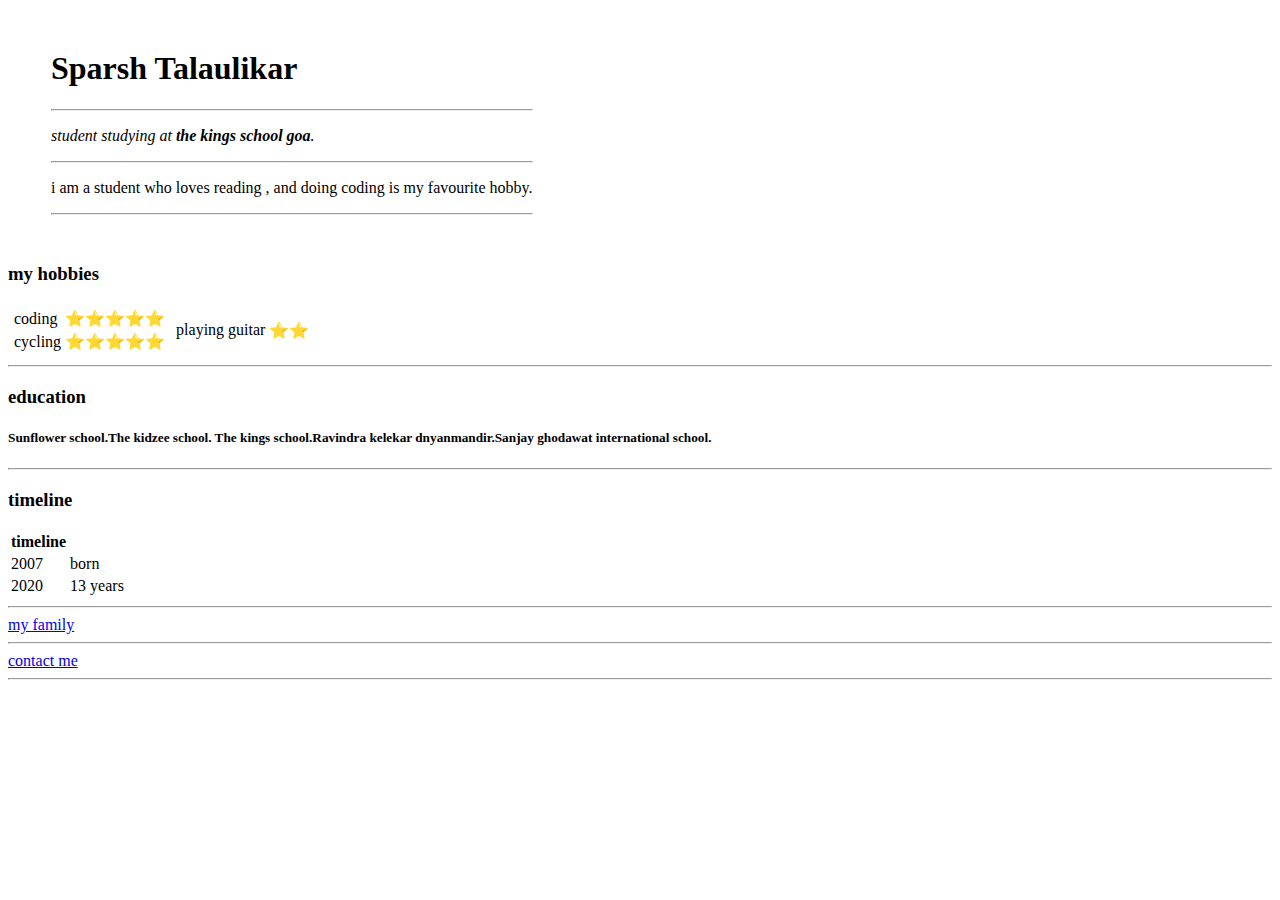
==== index.html @ 0e9a98ca "Update index.html" ====
<!DOCTYPE html>
<html lang="en" dir="ltr">

<head>
  <meta charset="utf-8">
  <title>😎sparsh's personal site😎</title>

  <link rel="stylesheet" href="css/styles.css">

</head>

<body>
  <table cellspacing="20">
    <tr>
      <td><img src="images/sparsh (2).jpg" alt=""></td>
      <td>
        <h1><strong>Sparsh Talaulikar</strong></h1>
        <hr>
        <p><em>student studying at <strong>the kings school goa</strong>.</em></p>
        <hr />
        <p>i am a student who loves reading , and doing coding is my favourite hobby.</p>
        <hr />
      </td>
    </tr>
  </table>
  <table>
    <tr>
      <h3>my hobbies</h3>

      <table>
        <tr>
          <td>
            <table>
              <tr>
                <td>coding</td>
                <td>⭐⭐⭐⭐⭐</td>
              </tr>
              <tr>
                <td>cycling</td>
                <td>⭐⭐⭐⭐⭐</td>
              </tr>
            </table>
          </td>
          <td>
          <td>playing guitar</td>
          <td>⭐⭐</td>
          </td>
        </tr>
      </table>
      <hr>

      <h3>education</h3>
      <h5>Sunflower school.The kidzee school. The kings school.Ravindra kelekar dnyanmandir.Sanjay ghodawat international school.</h5>
      <hr>
      <h3>timeline</h3>
      <table>
        <th>timeline</th>
        <tr>
          <td>2007</td>
          <td>born</td>
        </tr>
        <tr>
          <td>2020</td>
          <td>13 years</td>
        </tr>
      </table>
      <hr>
      <a href="family.html">my family</a>
      <br>
      <hr>
      <a href="contact details.html">contact me</a>
      <br>
      <hr>
      <br>
      </p>

</body>

</html>
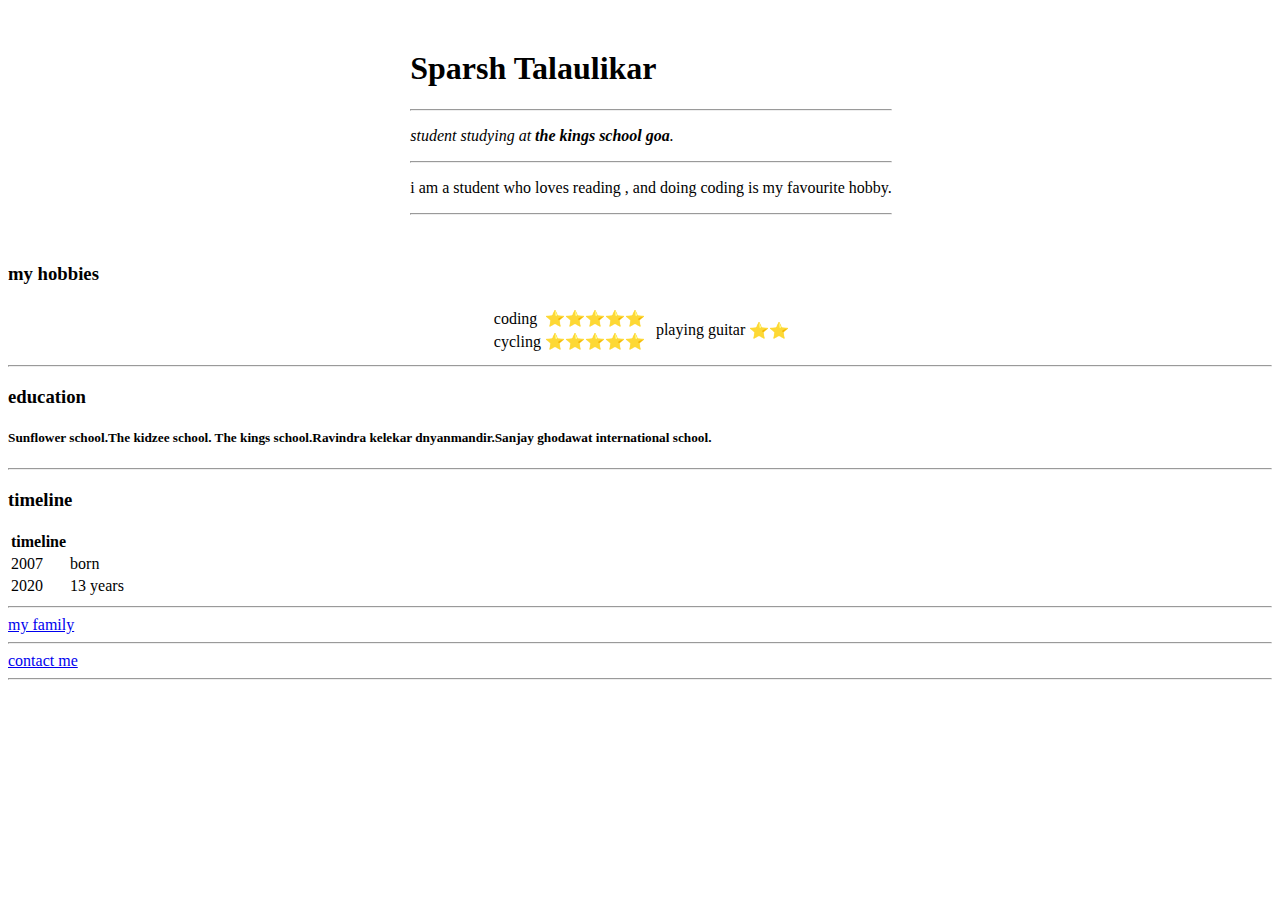
==== commit 2f6ab491: "Update index.html" ====
--- a/index.html
+++ b/index.html
@@ -10,7 +10,7 @@
 </head>
 
 <body>
-  <table cellspacing="20">
+  <table cellspacing="20" align="center">
     <tr>
       <td><img src="images/sparsh (2).jpg" alt=""></td>
       <td>
@@ -27,7 +27,7 @@
     <tr>
       <h3>my hobbies</h3>
 
-      <table>
+      <table align="center">
         <tr>
           <td>
             <table>
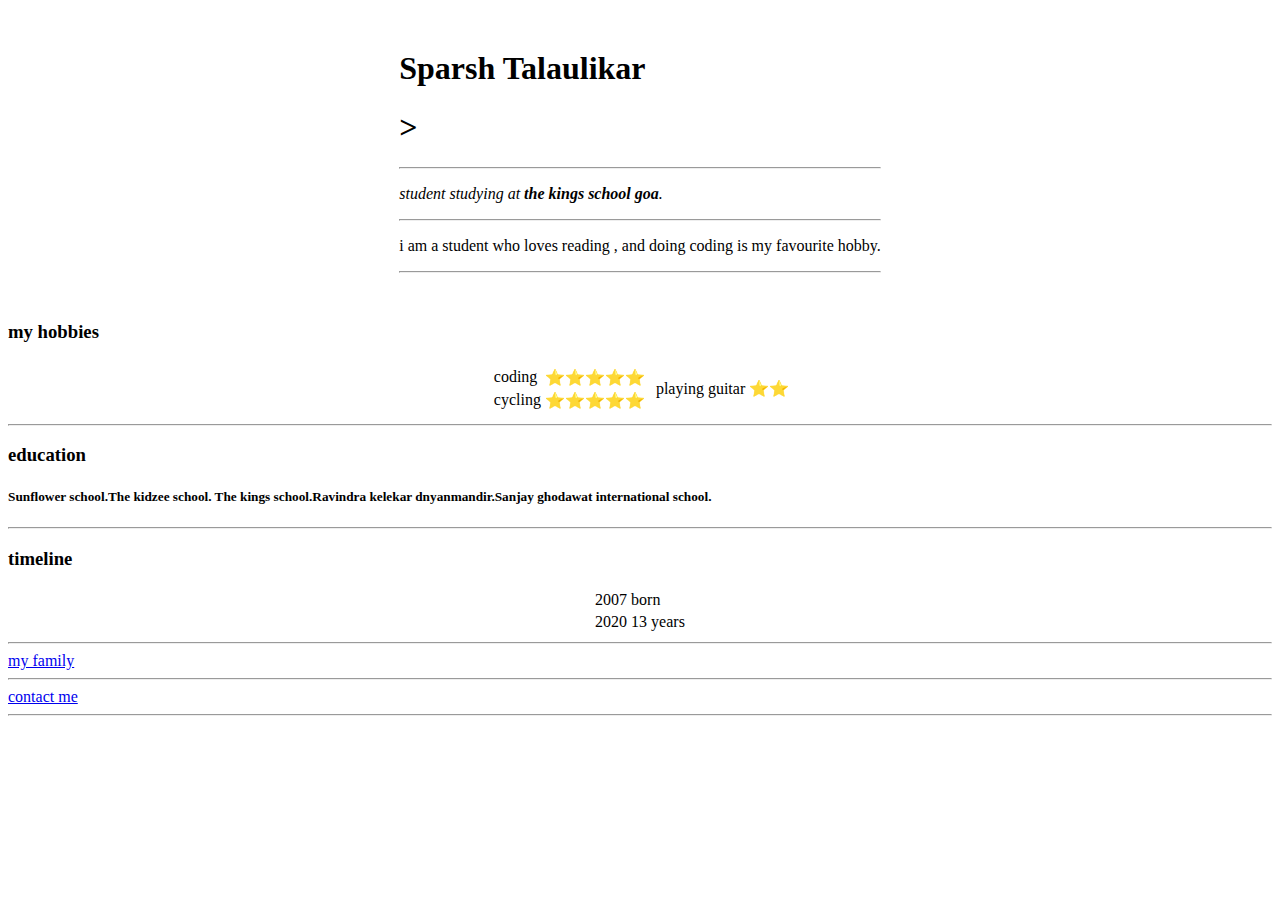
==== commit d96c5be3: "Update index.html" ====
--- a/index.html
+++ b/index.html
@@ -12,9 +12,9 @@
 <body>
   <table cellspacing="20" align="center">
     <tr>
-      <td><img src="images/sparsh (2).jpg" alt=""></td>
       <td>
         <h1><strong>Sparsh Talaulikar</strong></h1>
+        <h1>><img src="images/sparsh (2).jpg" alt=""></h1>
         <hr>
         <p><em>student studying at <strong>the kings school goa</strong>.</em></p>
         <hr />
@@ -53,8 +53,7 @@
       <h5>Sunflower school.The kidzee school. The kings school.Ravindra kelekar dnyanmandir.Sanjay ghodawat international school.</h5>
       <hr>
       <h3>timeline</h3>
-      <table>
-        <th>timeline</th>
+      <table align="center">
         <tr>
           <td>2007</td>
           <td>born</td>
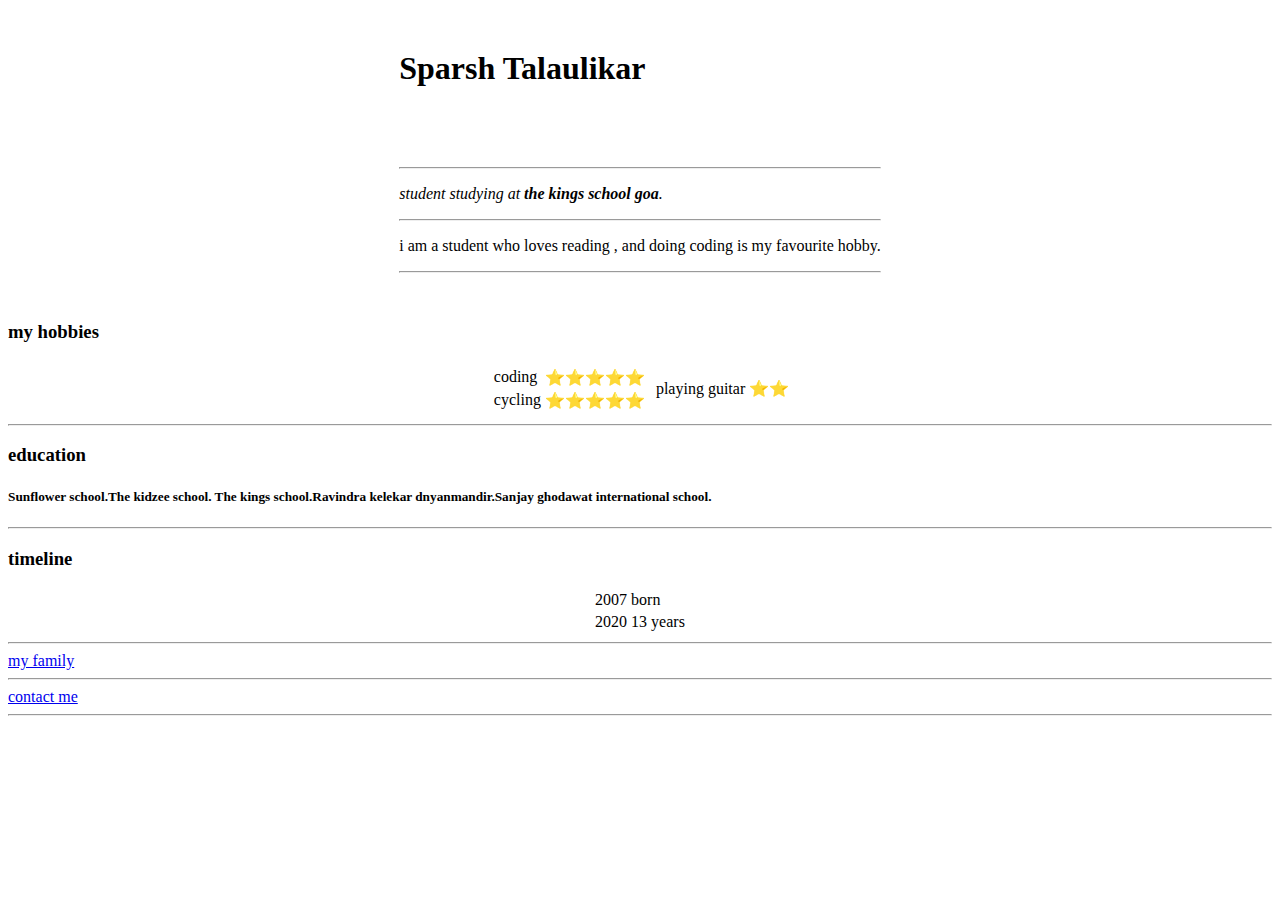
==== commit dd6ab96f: "Update index.html" ====
--- a/index.html
+++ b/index.html
@@ -14,7 +14,7 @@
     <tr>
       <td>
         <h1><strong>Sparsh Talaulikar</strong></h1>
-        <h1>><img src="images/sparsh (2).jpg" alt=""></h1>
+        <h1><img src="images/sparsh (2).jpg" alt=""></h1>
         <hr>
         <p><em>student studying at <strong>the kings school goa</strong>.</em></p>
         <hr />
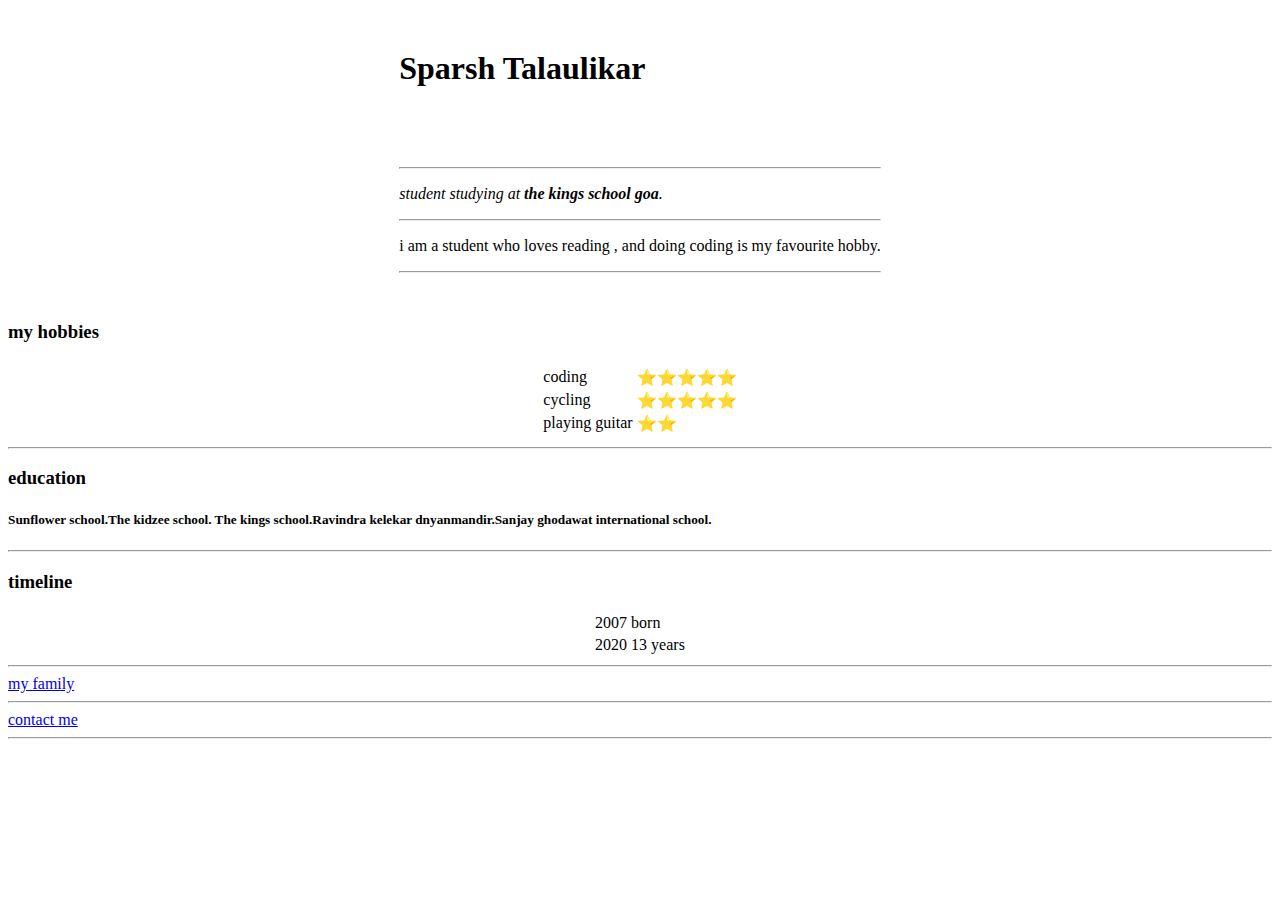
==== commit c20e9124: "Update index.html" ====
--- a/index.html
+++ b/index.html
@@ -31,7 +31,7 @@
         <tr>
           <td>
             <table>
-              <tr>
+              <tbody><tr>
                 <td>coding</td>
                 <td>⭐⭐⭐⭐⭐</td>
               </tr>
@@ -39,11 +39,13 @@
                 <td>cycling</td>
                 <td>⭐⭐⭐⭐⭐</td>
               </tr>
-            </table>
-          </td>
-          <td>
+          <tr>
           <td>playing guitar</td>
           <td>⭐⭐</td>
+          
+        </tr>
+              </tbody>
+            </table>
           </td>
         </tr>
       </table>
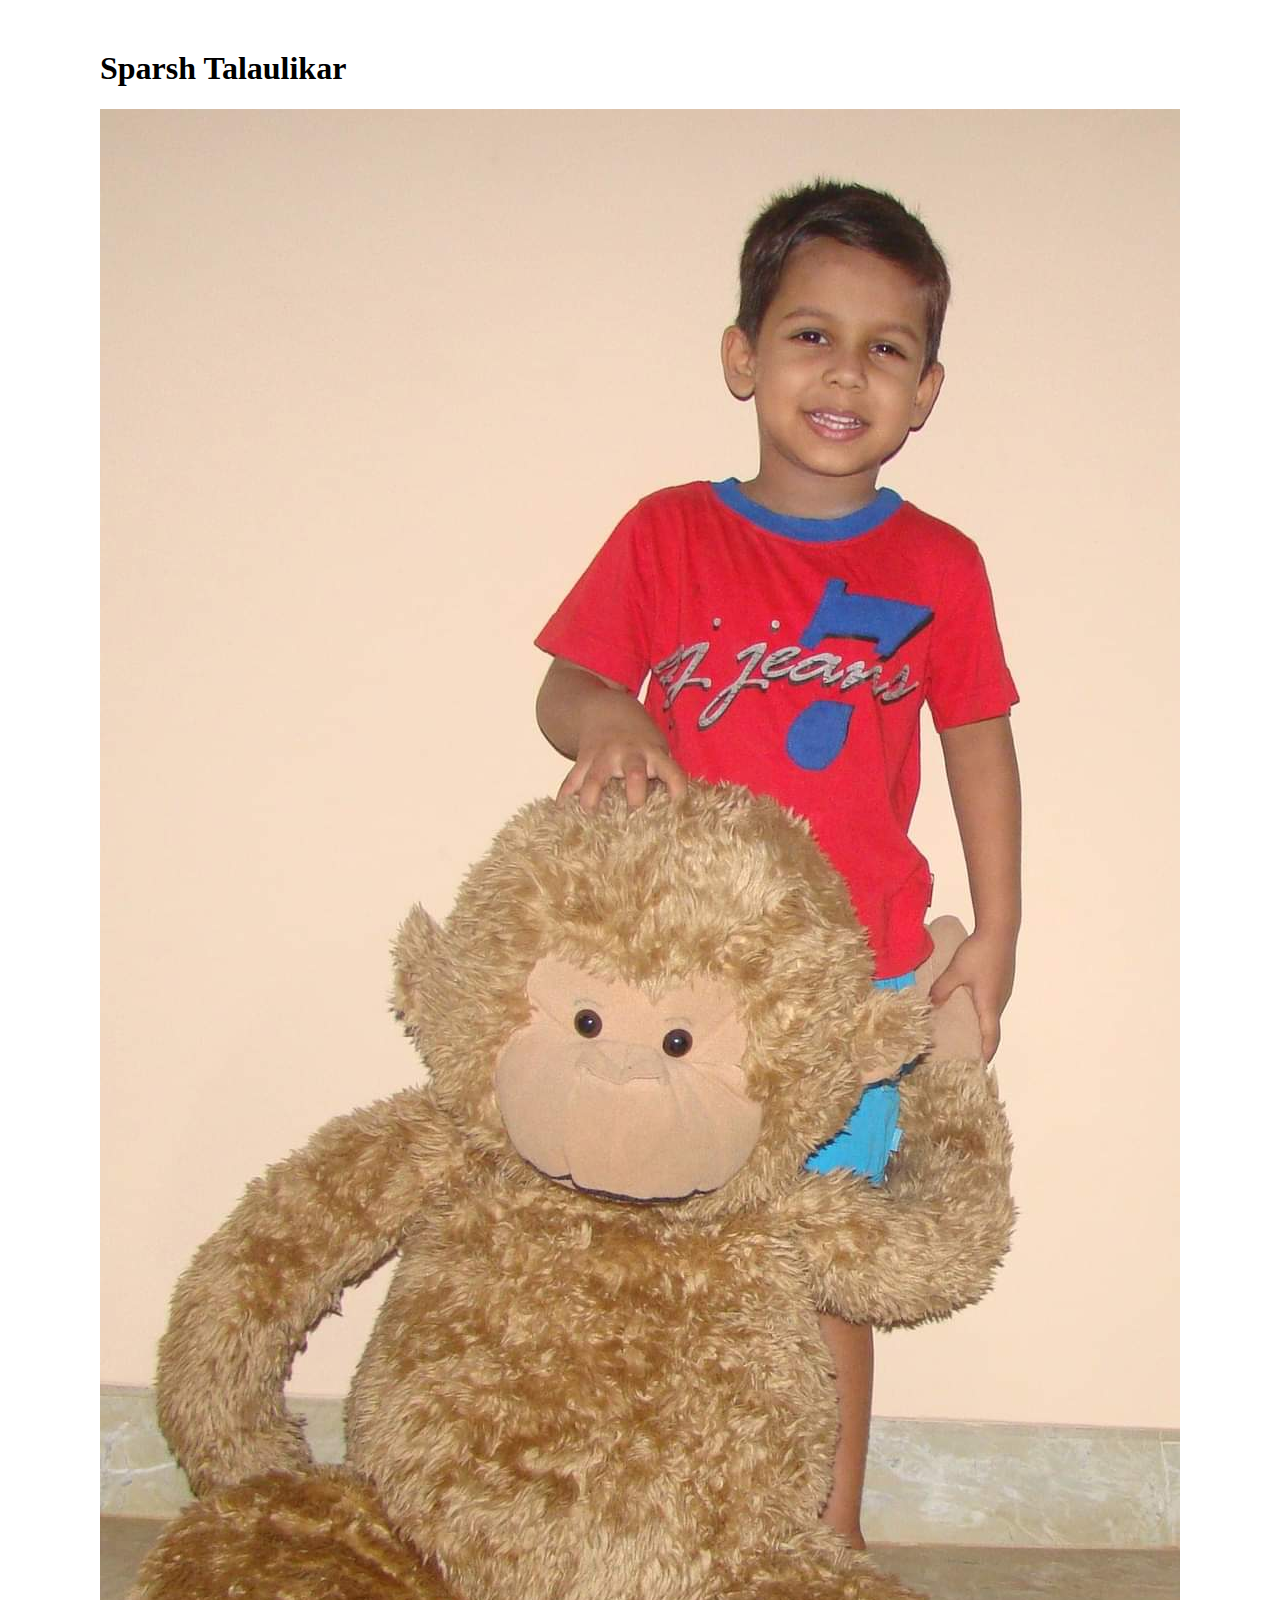
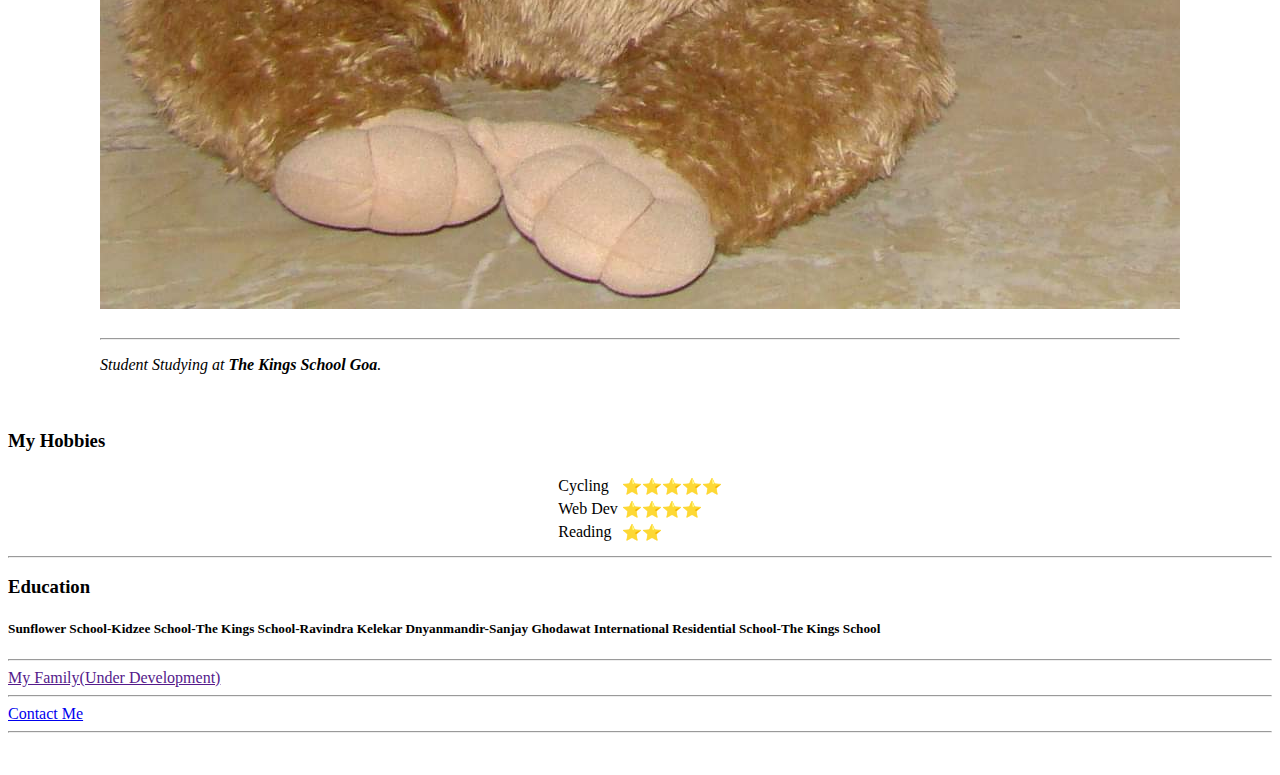
==== commit dfb3f7e6: "Update index.html" ====
--- a/index.html
+++ b/index.html
@@ -3,7 +3,7 @@
 
 <head>
   <meta charset="utf-8">
-  <title>😎sparsh's personal site😎</title>
+  <title>Old Personal Site</title>
 
   <link rel="stylesheet" href="css/styles.css">
 
@@ -16,31 +16,28 @@
         <h1><strong>Sparsh Talaulikar</strong></h1>
         <h1><img src="images/sparsh (2).jpg" alt=""></h1>
         <hr>
-        <p><em>student studying at <strong>the kings school goa</strong>.</em></p>
-        <hr />
-        <p>i am a student who loves reading , and doing coding is my favourite hobby.</p>
-        <hr />
+        <p><em>Student Studying at <strong>The Kings School Goa</strong>.</em></p>
       </td>
     </tr>
   </table>
   <table>
     <tr>
-      <h3>my hobbies</h3>
+      <h3>My Hobbies</h3>
 
       <table align="center">
         <tr>
           <td>
             <table>
               <tbody><tr>
-                <td>coding</td>
+                <td>Cycling</td>
                 <td>⭐⭐⭐⭐⭐</td>
               </tr>
               <tr>
-                <td>cycling</td>
-                <td>⭐⭐⭐⭐⭐</td>
+                <td>Web Dev</td>
+                <td>⭐⭐⭐⭐</td>
               </tr>
           <tr>
-          <td>playing guitar</td>
+          <td>Reading</td>
           <td>⭐⭐</td>
           
         </tr>
@@ -51,25 +48,13 @@
       </table>
       <hr>
 
-      <h3>education</h3>
-      <h5>Sunflower school.The kidzee school. The kings school.Ravindra kelekar dnyanmandir.Sanjay ghodawat international school.</h5>
+      <h3>Education</h3>
+      <h5>Sunflower School-Kidzee School-The Kings School-Ravindra Kelekar Dnyanmandir-Sanjay Ghodawat International Residential School-The Kings School</h5>
       <hr>
-      <h3>timeline</h3>
-      <table align="center">
-        <tr>
-          <td>2007</td>
-          <td>born</td>
-        </tr>
-        <tr>
-          <td>2020</td>
-          <td>13 years</td>
-        </tr>
-      </table>
-      <hr>
-      <a href="family.html">my family</a>
+      <a href="">My Family(Under Development)</a>
       <br>
       <hr>
-      <a href="contact details.html">contact me</a>
+      <a href="contact details.html">Contact Me</a>
       <br>
       <hr>
       <br>
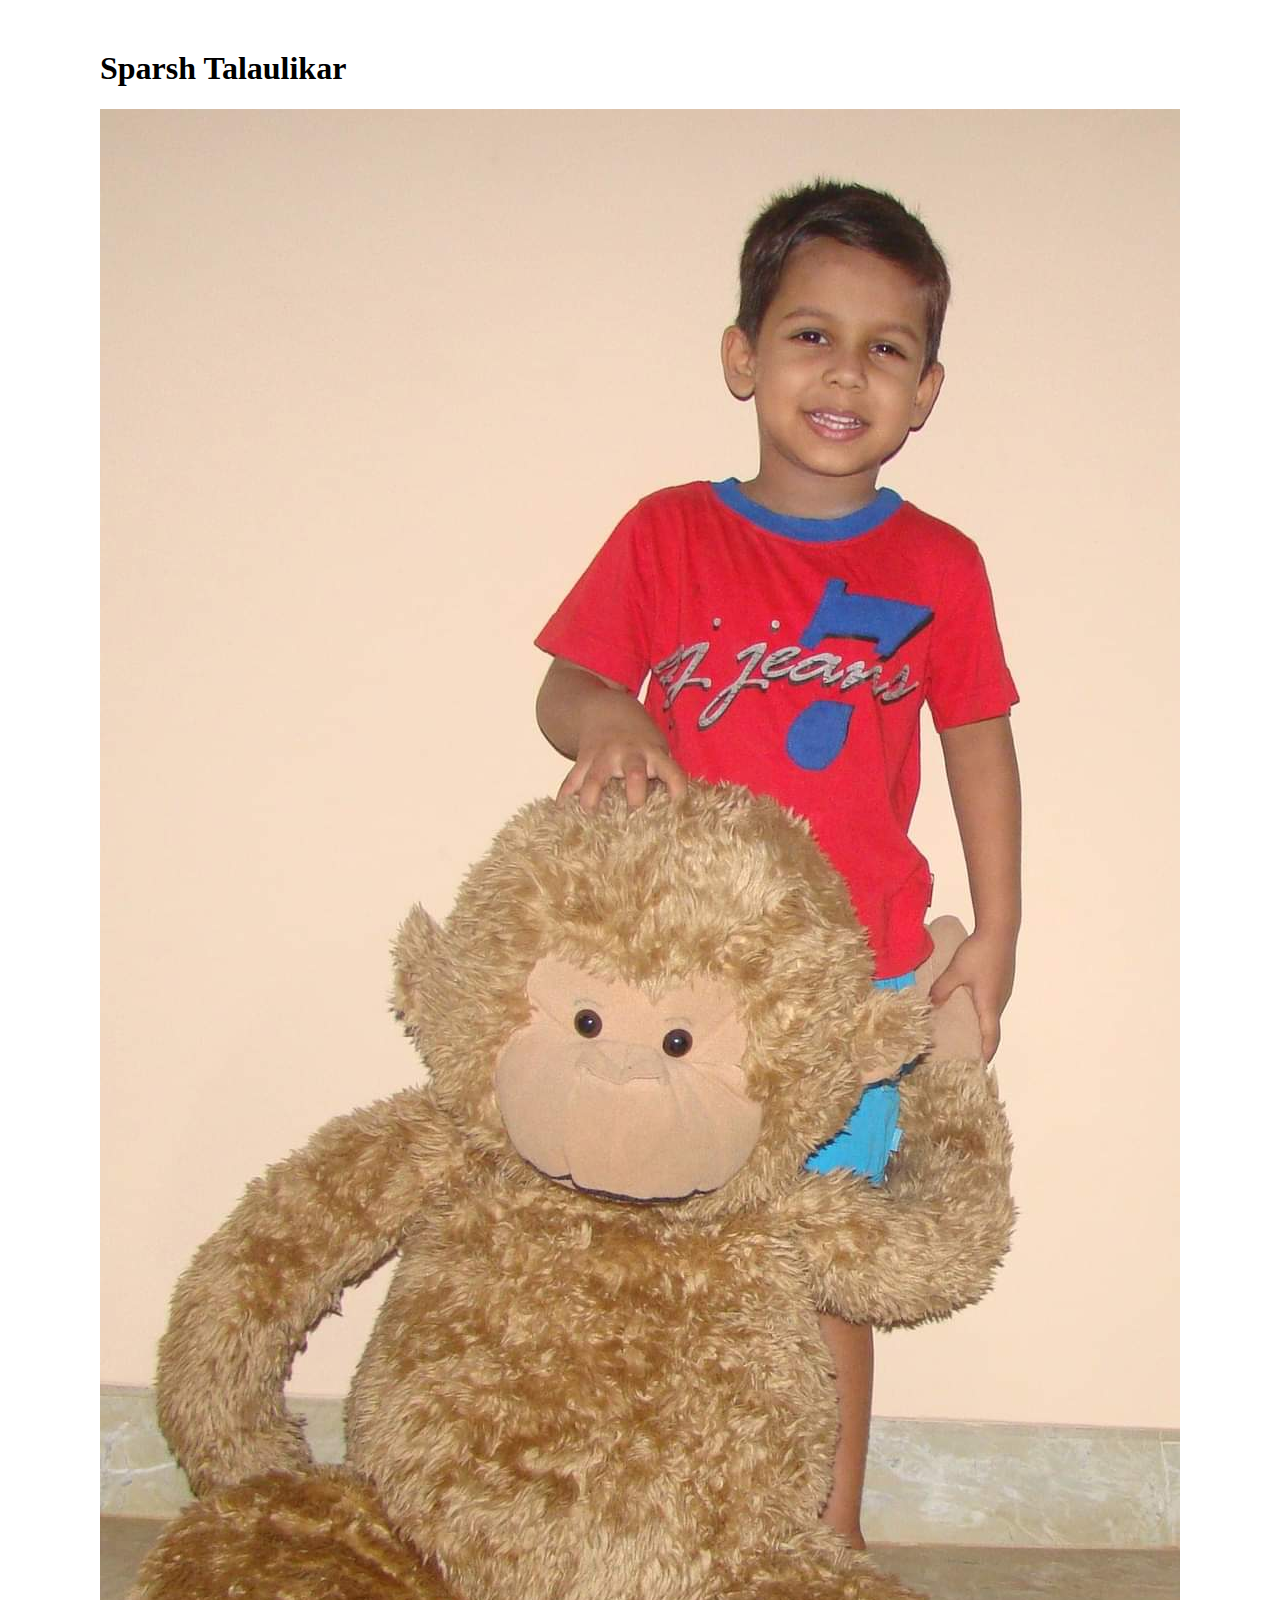
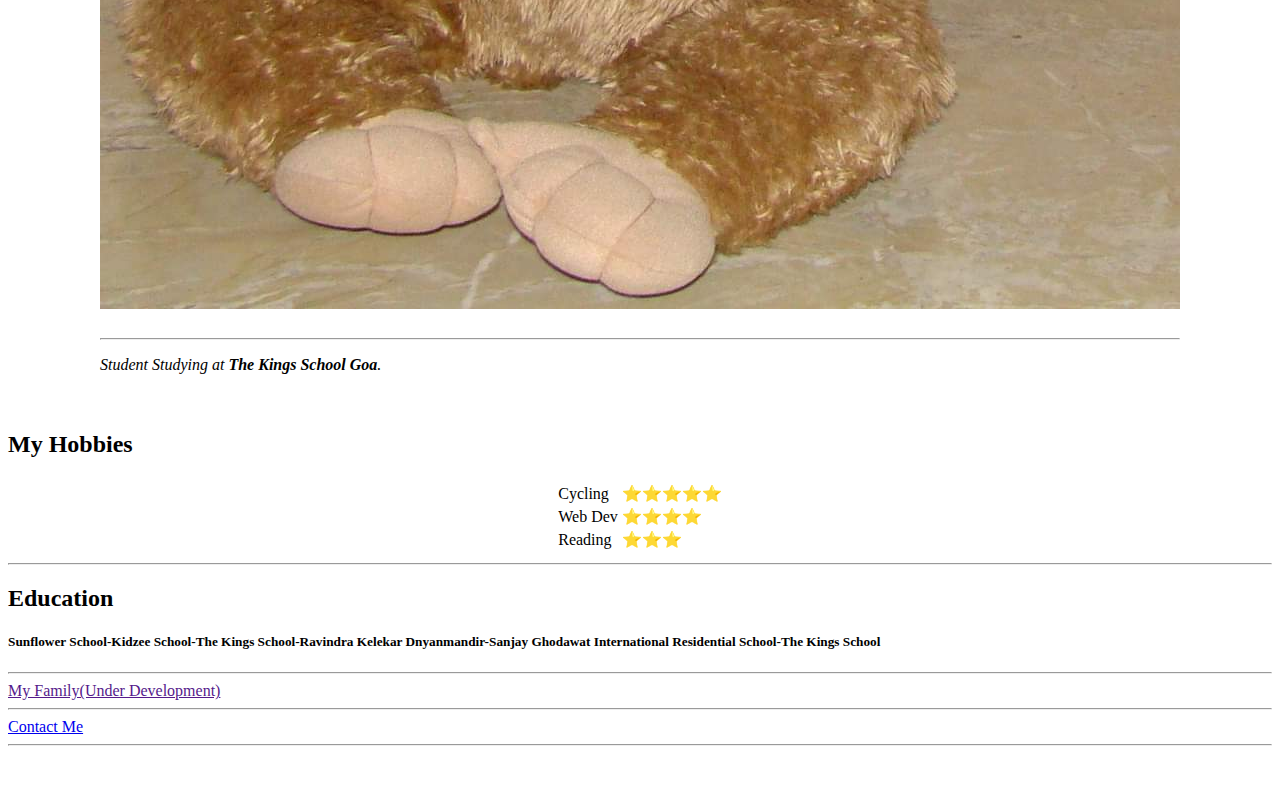
==== commit 193a4462: "Update index.html" ====
--- a/index.html
+++ b/index.html
@@ -22,7 +22,7 @@
   </table>
   <table>
     <tr>
-      <h3>My Hobbies</h3>
+      <h2>My Hobbies</h2>
 
       <table align="center">
         <tr>
@@ -38,7 +38,7 @@
               </tr>
           <tr>
           <td>Reading</td>
-          <td>⭐⭐</td>
+          <td>⭐⭐⭐</td>
           
         </tr>
               </tbody>
@@ -48,7 +48,7 @@
       </table>
       <hr>
 
-      <h3>Education</h3>
+      <h2>Education</h2>
       <h5>Sunflower School-Kidzee School-The Kings School-Ravindra Kelekar Dnyanmandir-Sanjay Ghodawat International Residential School-The Kings School</h5>
       <hr>
       <a href="">My Family(Under Development)</a>
